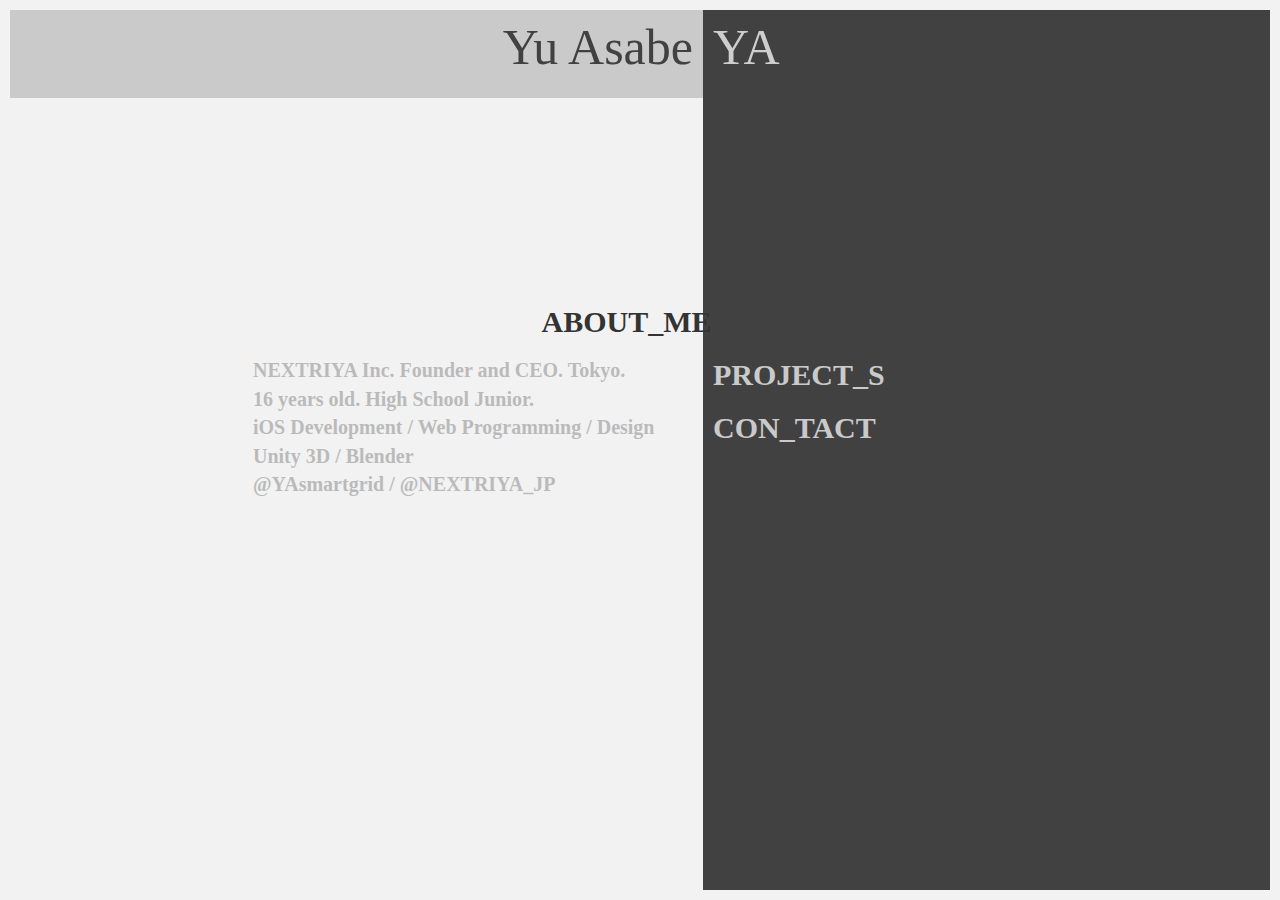
==== about.html @ 0e386854 "Initial Commit" ====
<!DOCTYPE html>
<html lang="en">
<head>
	<meta charset="UTF-8">
	<title>Yu Asabe</title>

	<link rel="stylesheet" href="bootstrap.css">
	<!-- <link rel="stylesheet" href="main.css"> -->
	<link rel="stylesheet" href="main2.css">
</head>
<body>
	<div class="container">

		<div class="left-box">
			<h1 class="name">Yu Asabe</h1>

			

		</div>
		
		<div class="right-box">
			<h1 class="initial">YA</h1>

			

			<h2 class="nav selected">ABOUT_ME</h2>
			<h2 class="nav"><a href="projects.html">PROJECT_S</a></h2>
			<h2 class="nav"><a href="contact.html">CON_TACT</a></h2>
			
			<p class="about-me">
				NEXTRIYA Inc. Founder and CEO. Tokyo.<br>
				16 years old. High School Junior.<br>
				iOS Development / Web Programming / Design <br>
				Unity 3D / Blender <br>
				@YAsmartgrid / @NEXTRIYA_JP
			</p>

		</div>
		
	</div>
	

	<script src="jquery-1.11.1.js"></script>
	<script src="jquery-ui.js"></script>
	<script src="bootstrap.js"></script>
	<script src="about.js"></script>
</body>
</html>
---- main.css ----
@font-face {
	font-family: "VerminVibes2Black";
	font: url("VerminVibes2Black.otf");
}


html {
	height: 100%;
	margin: 0;
}

body {
	background-color: rgba(242,242,242,1);
	height: 100%;
	margin: 0;
}

.nav a {
	text-decoration: none;
	color: rgba(26,26,26,1);
}

.nav a:hover {
	color: rgba(77,77,77,1);
}

.container {
	width: 100%;
	margin: 0;
	height: 100%;
	padding: 10px 10px;
}

.left-box {
	background-color: rgba(26,26,26,1);
	width: 55%;
	/*height: 100%;*/
	height: 10%;
	display: none;
	z-index: 5;
	margin: 0;
	float: left;
}

.right-box {
	float: right;
	background-color: rgba(242,242,242,1);
	width: 45%;
	height: 100%;
	z-index: 1;
	margin: 0;
	display: none;
}

h1.name {
	margin: 0;
	font-family: "VerminVibes2Black";
	font-size: 50px;
	color: rgba(242,242,242,1);
	z-index: 10;
	position: relative;
	top: 10px;
	/*margin-left: 60%;*/
	float: right;
	margin-right: 10px;
}

h1.initial {
	font-family: "VerminVibes2Black";
	font-size: 50px;
	z-index: 10;
	position: relative;
	top: 10px;
	margin: 0;
	margin-left: 10px;
}

h1.welcome {
	font-family: "VerminVibes2Black";
	font-size: 50px;
	z-index: 10;
	position: relative;
	top: 35%;
	margin: 0;
	margin-left: 10px;
	display: none;
}

h2 {
	font-family: "Gill Sans";
	font-weight: bold;
	color: rgba(26,26,26,1);
	font-size: 30px;
	z-index: 10;
	position: relative;
	top: 25%;
	margin-top: 20px;
	/*margin: 0;*/
	margin-left: 10px;
	display: none;
}


@media (max-width: 800px) {
	.left-box {
		width: 100%;
	}

	h1.name {
		margin-left: 15%;
	}
}
---- main2.css ----
@font-face {
	font-family: "VerminVibes2Black";
	font: url("VerminVibes2Black.otf");
}


html {
	height: 100%;
	margin: 0;
}

body {
	background-color: rgba(242,242,242,1);
	height: 100%;
	margin: 0;
}

.nav a {
	text-decoration: none;
	color: rgba(26,26,26,1);
}

.nav a:hover {
	color: rgba(179,179,179,1);
}

.container {
	width: 100%;
	margin: 0;
	height: 100%;
	padding: 10px 10px;
}

.left-box {
	background-color: rgba(26,26,26,1);
	width: 55%;
	/*height: 100%;*/
	height: 10%;
	/*display: none;*/
	z-index: 5;
	margin: 0;
	float: left;
}

.right-box {
	float: right;
	background-color: rgba(242,242,242,1);
	width: 45%;
	height: 100%;
	z-index: 1;
	margin: 0;
	/*display: none;*/
}

h1.name {
	margin: 0;
	font-family: "VerminVibes2Black";
	font-size: 50px;
	color: rgba(242,242,242,1);
	z-index: 10;
	position: relative;
	top: 10px;
	/*margin-left: 60%;*/
	float: right;
	margin-right: 10px;
}

h1.initial {
	font-family: "VerminVibes2Black";
	font-size: 50px;
	z-index: 10;
	position: relative;
	top: 10px;
	margin: 0;
	margin-left: 10px;
}

h1.welcome {
	font-family: "VerminVibes2Black";
	font-size: 50px;
	z-index: 10;
	position: relative;
	top: 35%;
	margin: 0;
	margin-left: 10px;
	display: none;
}

h2 {
	font-family: "Gill Sans";
	font-weight: bold;
	font-size: 30px;
	z-index: 10;
	position: relative;
	top: 25%;
	margin-top: 20px;
	/*margin: 0;*/
	margin-left: 10px;
	/*display: none;*/
}



p.about-me {
	font-family: "Gill Sans";
	font-weight: 600;
	font-size: 20px;
	position: relative;
	top: 15%;
	left: -450px; 
	z-index: 10;
	display: none;
}


@media (max-width: 800px) {
	.left-box {
		width: 100%;
	}

	h1.name {
		margin-left: 15%;
	}
}
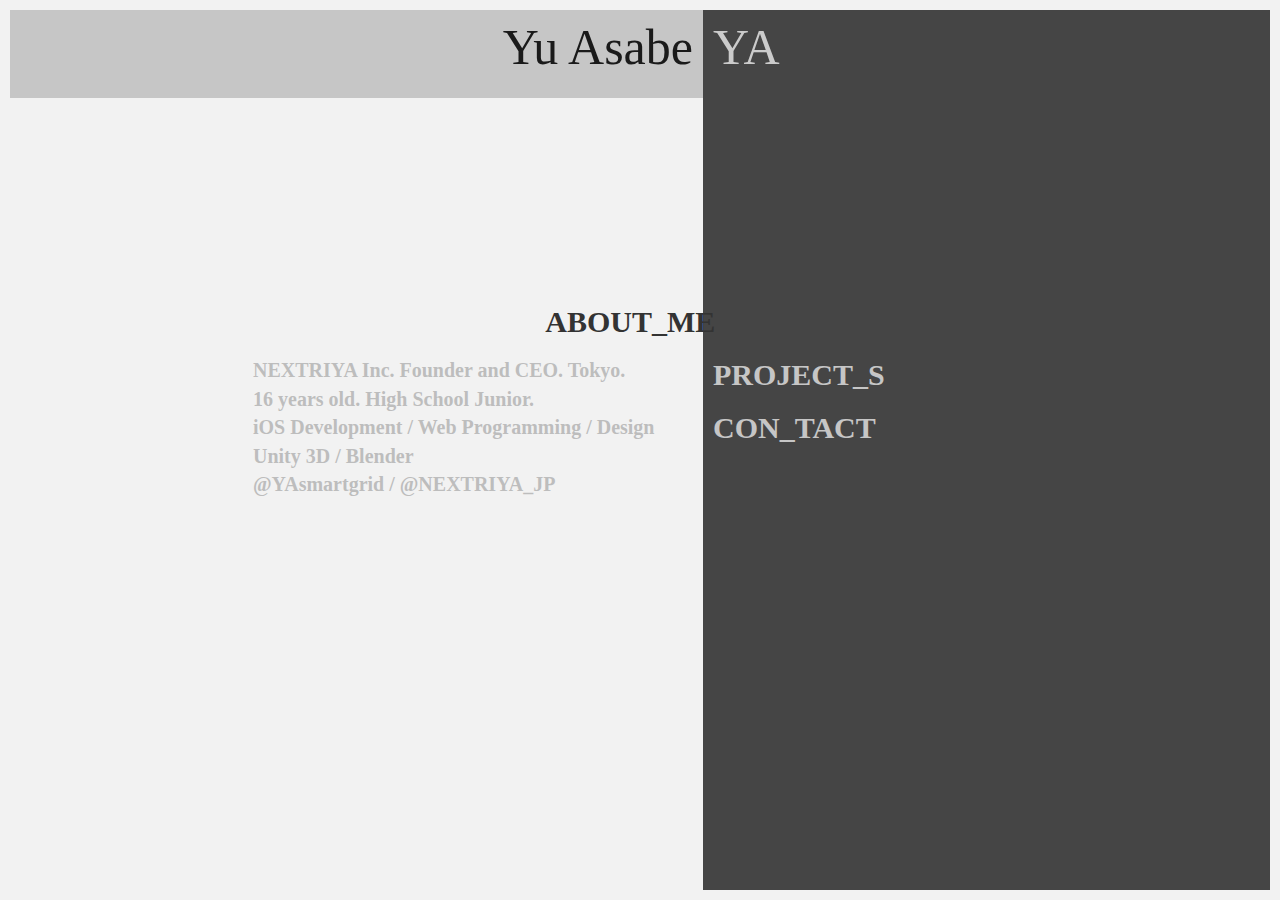
==== commit 72c126c4: "Organized directories, added contact and project page." ====
--- a/about.html
+++ b/about.html
@@ -4,15 +4,15 @@
 	<meta charset="UTF-8">
 	<title>Yu Asabe</title>
 
-	<link rel="stylesheet" href="bootstrap.css">
+	<link rel="stylesheet" href="css/bootstrap.css">
 	<!-- <link rel="stylesheet" href="main.css"> -->
-	<link rel="stylesheet" href="main2.css">
+	<link rel="stylesheet" href="css/main2.css">
 </head>
 <body>
 	<div class="container">
 
 		<div class="left-box">
-			<h1 class="name">Yu Asabe</h1>
+			<h1 class="name"><a href="index.html">Yu Asabe</a></h1>
 
 			
 
@@ -40,9 +40,9 @@
 	</div>
 	
 
-	<script src="jquery-1.11.1.js"></script>
-	<script src="jquery-ui.js"></script>
-	<script src="bootstrap.js"></script>
-	<script src="about.js"></script>
+	<script src="js/jquery-1.11.1.js"></script>
+	<script src="js/jquery-ui.js"></script>
+	<script src="js/bootstrap.js"></script>
+	<script src="js/about.js"></script>
 </body>
 </html>--- a/css/main2.css
+++ b/css/main2.css
@@ -0,0 +1,134 @@
+@font-face {
+	font-family: "VerminVibes2Black";
+	font: url("fonts/VerminVibes2Black.otf");
+}
+
+
+html {
+	height: 100%;
+	margin: 0;
+}
+
+body {
+	background-color: rgba(242,242,242,1);
+	height: 100%;
+	margin: 0;
+}
+
+h1 a {
+	text-decoration: none;
+	color: rgba(26,26,26,1);
+}
+
+h1 a:hover {
+	text-decoration: none;
+	color: rgba(51,51,51,1);
+}
+
+.nav a {
+	text-decoration: none;
+	color: rgba(26,26,26,1);
+}
+
+.nav a:hover {
+	color: rgba(179,179,179,1);
+}
+
+.container {
+	width: 100%;
+	margin: 0;
+	height: 100%;
+	padding: 10px 10px;
+}
+
+.left-box {
+	background-color: rgba(26,26,26,1);
+	width: 55%;
+	/*height: 100%;*/
+	height: 10%;
+	/*display: none;*/
+	z-index: 5;
+	margin: 0;
+	float: left;
+}
+
+.right-box {
+	float: right;
+	background-color: rgba(242,242,242,1);
+	width: 45%;
+	height: 100%;
+	z-index: 1;
+	margin: 0;
+	/*display: none;*/
+}
+
+h1.name {
+	margin: 0;
+	font-family: "VerminVibes2Black";
+	font-size: 50px;
+	color: rgba(242,242,242,1);
+	z-index: 10;
+	position: relative;
+	top: 10px;
+	/*margin-left: 60%;*/
+	float: right;
+	margin-right: 10px;
+}
+
+h1.initial {
+	font-family: "VerminVibes2Black";
+	font-size: 50px;
+	z-index: 10;
+	position: relative;
+	top: 10px;
+	margin: 0;
+	margin-left: 10px;
+}
+
+h1.welcome {
+	font-family: "VerminVibes2Black";
+	font-size: 50px;
+	z-index: 10;
+	position: relative;
+	top: 35%;
+	margin: 0;
+	margin-left: 10px;
+	display: none;
+}
+
+h2 {
+	font-family: "Gill Sans";
+	font-weight: bold;
+	font-size: 30px;
+	z-index: 10;
+	position: relative;
+	top: 25%;
+	margin-top: 20px;
+	/*margin: 0;*/
+	margin-left: 10px;
+	/*display: none;*/
+}
+
+
+
+p.about-me {
+	font-family: "Gill Sans";
+	font-weight: 600;
+	font-size: 20px;
+	position: relative;
+	top: 15%;
+	left: -450px; 
+	z-index: 10;
+	display: none;
+}
+
+
+@media (max-width: 800px) {
+	.left-box {
+		width: 100%;
+	}
+
+	h1.name {
+		margin-left: 15%;
+	}
+}